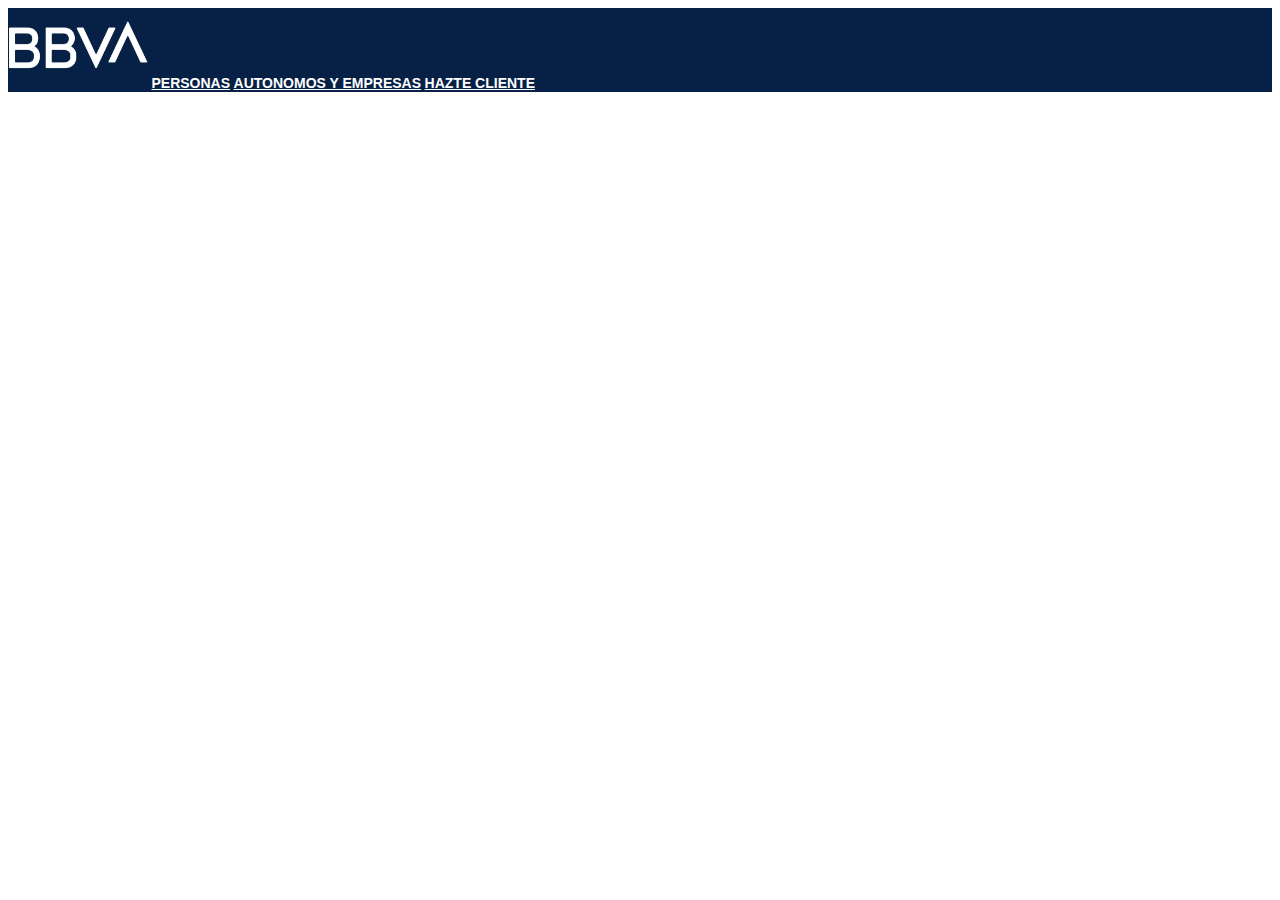
==== autonomos-y-empresas.html @ 79dccfac "Nuevo repositorio de replica primera pagina web" ====
<!DOCTYPE html>
<html>

<head>
  <meta charset="utf-8">
  <meta name="viewport" content="width=device-width, initial-scale=1">
  <title>BBVA</title>
  <link href="https://cdn.jsdelivr.net/npm/bootstrap@5.3.0-alpha1/dist/css/bootstrap.min.css" rel="stylesheet"
    integrity="sha384-GLhlTQ8iRABdZLl6O3oVMWSktQOp6b7In1Zl3/Jr59b6EGGoI1aFkw7cmDA6j6gD" crossorigin="anonymous">
  <link rel="stylesheet" href="css/style.css">
  <link rel="stylesheet" href="css/image.css">
  <script src="https://cdn.jsdelivr.net/npm/bootstrap@5.3.0-alpha1/dist/js/bootstrap.bundle.min.js"
    integrity="sha384-w76AqPfDkMBDXo30jS1Sgez6pr3x5MlQ1ZAGC+nuZB+EYdgRZgiwxhTBTkF7CXvN"
    crossorigin="anonymous"></script>
</head>

<body>

  <header>
    <nav class="nav">
      <img src="./Imagenes/Logo-BBVA - Editada.png" class="offset-1 logo">
      <a class="nav-link" href="personas.html">PERSONAS</a>
      <a class="nav-link active" href="autonomos-y-empresas.html">AUTONOMOS Y EMPRESAS</a>
      <a class="nav-link" href="hazte-cliente.html">HAZTE CLIENTE</a>
    </nav>
  </header> 

</body>

</html>
---- css/style.css ----
a {
    color: rgb(255, 255, 255) !important;
    font-weight: bold !important;
    font-size: 14px;
    font-family: Arial, Helvetica, sans-serif;

}

body {
    background-color: rgb(255, 255, 255);

}

nav {
    background-color: #072146;
    font-size: 14px;
    align-items: center;
    
}

p {
    font-size: 16px;
}

.contenedor {
    padding: 50px;
    width: 80%;
    background-color: #eaf9fa;
}

p {
    font-family: Helvetica, Arial, sans-serif;
    font-size: 15px;
    line-height: 22px;
}

h4 {
    font-family: Helvetica, Arial, sans-serif;
    font-size: 20px;
    line-height: 22px;
}

.container-fluid {
    padding: 280px;
    width: 100%;
    background-color: #004481;
}

.titulo {
color: #efc650;
font-family: Arial, Helvetica, sans-serif;
font-size: 24px;
font-weight: bolder;
}

line {
    border-top: 1px solid #efc650;
    padding-bottom: 1.6rem;
    width: 10%;
}
---- css/image.css ----
img {
    width: 130px;
    height: 130px;
}

.logo {
    width: 140px;
    height: 80px;
}
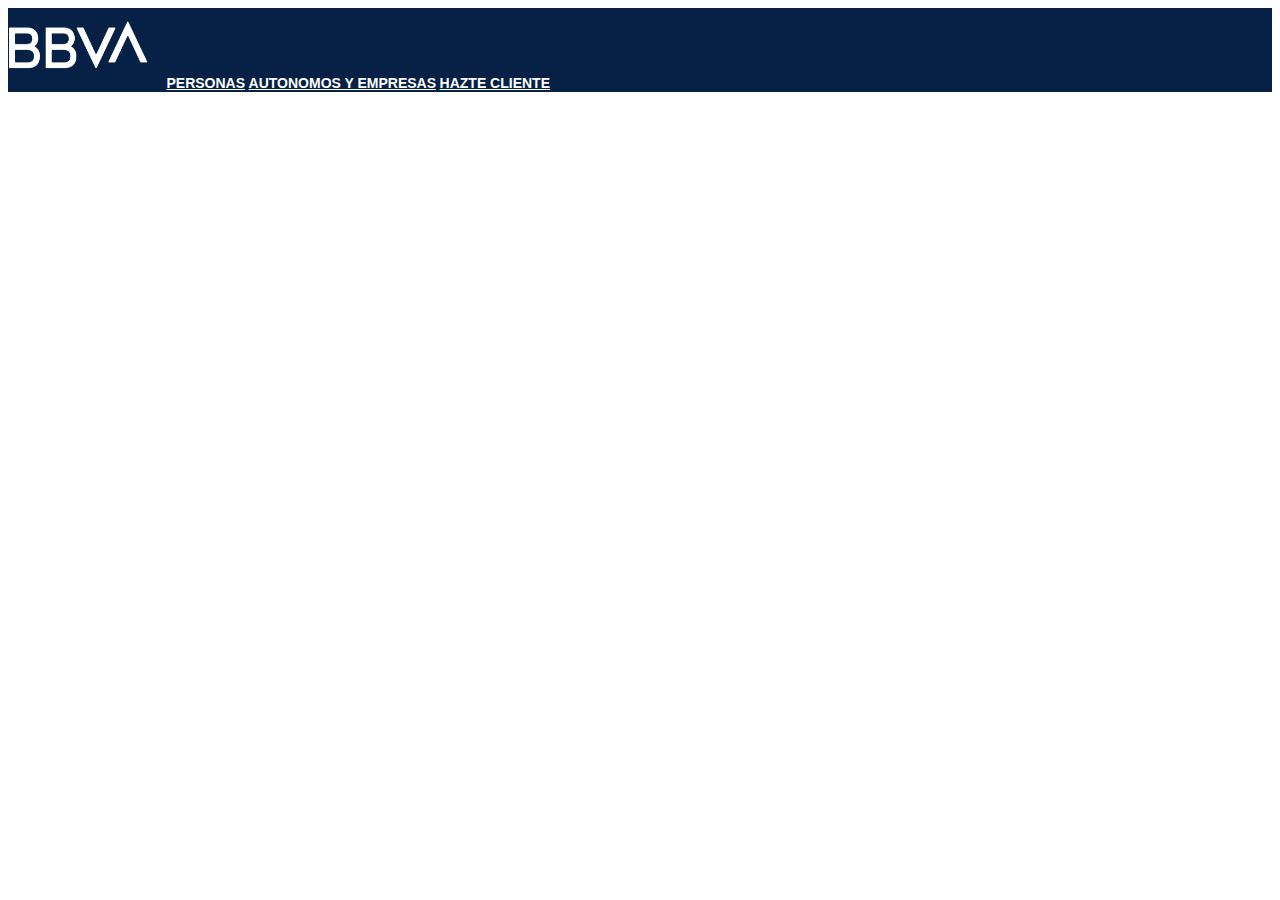
==== commit 397ad477: "se agrega imagen y lista de beneficios" ====
--- a/autonomos-y-empresas.html
+++ b/autonomos-y-empresas.html
@@ -5,6 +5,7 @@
   <meta charset="utf-8">
   <meta name="viewport" content="width=device-width, initial-scale=1">
   <title>BBVA</title>
+  <link rel="icon" type="image/x-icon" href="./Imagenes/bbva_logo_icon_169508.ico">
   <link href="https://cdn.jsdelivr.net/npm/bootstrap@5.3.0-alpha1/dist/css/bootstrap.min.css" rel="stylesheet"
     integrity="sha384-GLhlTQ8iRABdZLl6O3oVMWSktQOp6b7In1Zl3/Jr59b6EGGoI1aFkw7cmDA6j6gD" crossorigin="anonymous">
   <link rel="stylesheet" href="css/style.css">
--- a/css/style.css
+++ b/css/style.css
@@ -15,7 +15,7 @@
     background-color: #072146;
     font-size: 14px;
     align-items: center;
-    
+
 }
 
 p {
@@ -47,14 +47,96 @@
 }
 
 .titulo {
-color: #efc650;
-font-family: Arial, Helvetica, sans-serif;
-font-size: 24px;
-font-weight: bolder;
+    color: #efc650;
+    font-family: Arial, Helvetica, sans-serif;
+    font-size: 24px;
+    font-weight: bolder;
 }
 
-line {
-    border-top: 1px solid #efc650;
-    padding-bottom: 1.6rem;
-    width: 10%;
+
+.lista {
+    font-size: 50px;
+}
+
+.text {
+    color: #004481;
+    font-weight: bolder;
+
+}
+
+.contenedor-2 {
+    padding: 90px;
+    width: 100%;
+    background-color: #f1f1f1;
+    text-align: center;
+    font-size: 1cm;
+    font-weight: lighter;
+    font-family: Arial, Helvetica, sans-serif;
+    line-height: 40px;
+    color: black;
+}
+
+.contenedor-3 {
+    background-color: white;
+}
+
+.boton {
+    background-color: #006c6c;
+    border-bottom-style: none;
+    border-bottom-left-radius: 0%;
+    border-bottom-right-radius: 0%;
+    border-top-left-radius: 0%;
+    border-top-right-radius: 0%;
+    width: 150px;
+    height: 50px;
+
+}
+
+table,
+th,
+td
+ {
+    height: 30px;
+    font-family: Arial, Helvetica, sans-serif;
+    font-size: 12px;
+    text-align: center;
+    border: 1px solid rgb(136, 130, 130);
+}
+
+.numero {
+    font-size: 40px;
+    border-style: none;
+    padding: 12px;
+    padding-left: 15px;
+    color: rgb(63, 63, 63);
+}
+
+.texto {
+    text-align: left;
+    border-style: none;
+    padding-right: 20px;
+    padding-left: 15px;
+    color: rgb(63, 63, 63);
+}
+
+
+.sub {
+    font-size: 15px;
+    font-weight: bolder;
+    color: #1e9292;
+    line-height: 40px;
+}
+
+.sub-2 {
+    font-size: 30px;
+    font-weight: bolder;
+    color: #004481;
+    line-height: 35px;
+    margin-left: none;
+}
+
+li {
+    font-size: 20px;
+    list-style-type: none;
+
 }--- a/css/image.css
+++ b/css/image.css
@@ -1,9 +1,28 @@
 img {
-    width: 130px;
-    height: 130px;
+    width: 160px;
+    height: 160px;
 }
 
 .logo {
     width: 140px;
     height: 80px;
+    margin-right: 15px;
+}
+
+.portada {
+    width: 100%;
+    height: 100%;
+}
+
+.icono {
+    align-items: center;
+    width: 2%;
+    height: 2%;
+    color: #004481;
+}
+
+.img-2 {
+    width: auto;
+    height: 390px;
+    margin-left: 80px;
 }